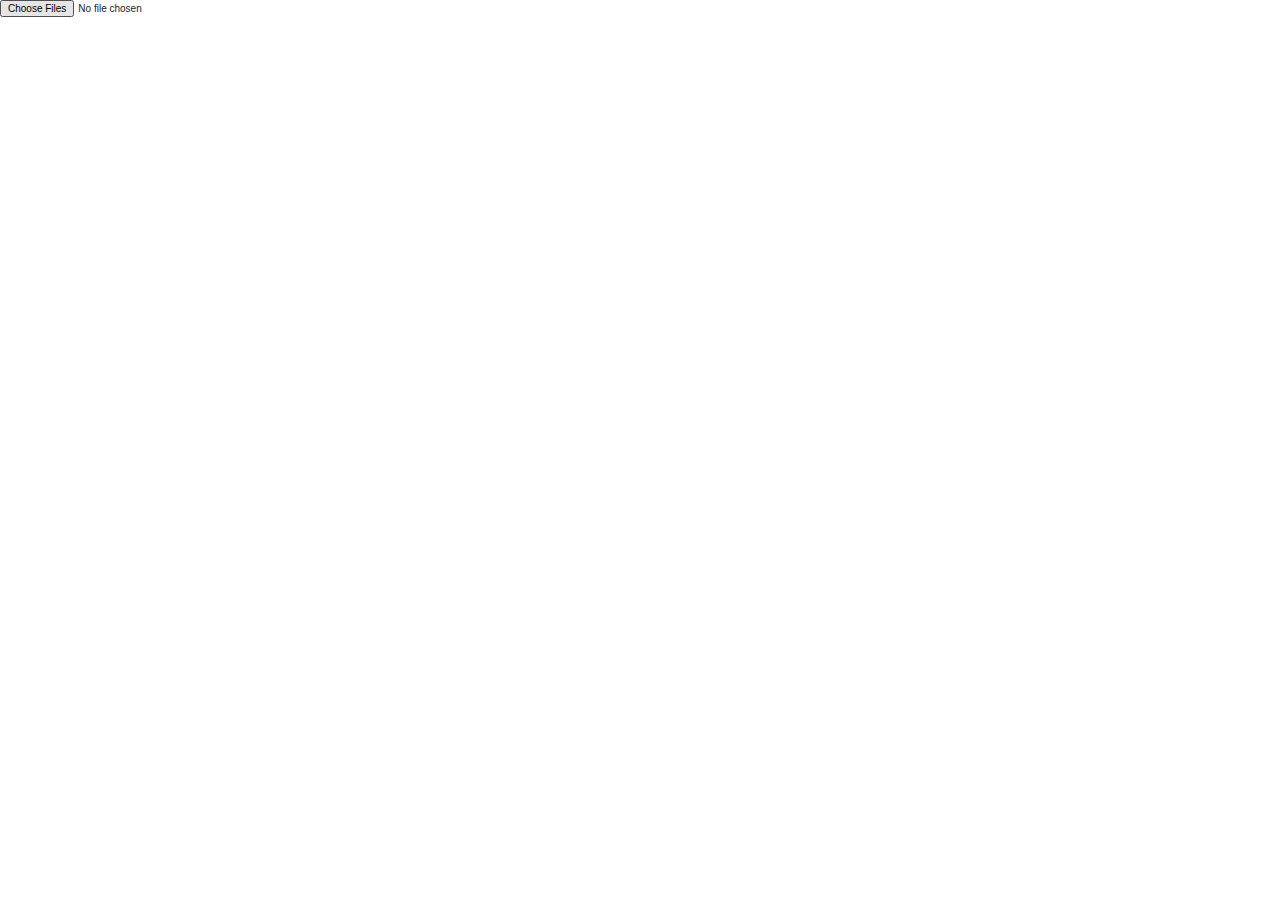
==== index.html @ 928a9beb "Changes 25-10-2015" ====
<!doctype html>
<!--[if lt IE 7]>      <html class="no-js lt-ie9 lt-ie8 lt-ie7"> <![endif]-->
<!--[if IE 7]>         <html class="no-js lt-ie9 lt-ie8"> <![endif]-->
<!--[if IE 8]>         <html class="no-js lt-ie9"> <![endif]-->
<!--[if gt IE 8]><!--> <html class="no-js" lang=""> <!--<![endif]-->
    <head>
        <meta charset="utf-8">
        <meta http-equiv="x-ua-compatible" content="ie=edge">
        <meta name="description" content="">
        <meta name="viewport" content="width=device-width, initial-scale=1">


        <title>Genome Browser Visualization</title>
        <link rel="icon" type="image/ico" href="favicon.ico"/>


        <!--=========================  CSS  =========================-->
        <link rel="stylesheet" href="css/normalize.css">
        <link rel="stylesheet" href="css/main.css">

        <link rel="stylesheet" href="css/d3_style.css">
        <!--=========================================================-->

        <!--=========================  JS  ==========================-->
        <script src="js/libs/modernizr-2.8.3.min.js"></script>
        <script src="js/libs/jquery-1.11.3.min.js"></script>
        <script src="js/libs/d3-3.5.6.min.js"></script>
        <script src="js/libs/d3-tip-0.6.7.js"></script>

        <script src="js/main.js"></script>
        <script src="js/analysis.js"></script>
        <script src="js/draw.js"></script>
        <!--=========================================================-->
    </head>


    <body>
        <!--[if lt IE 7]>
        <p class="browsehappy">You are using an <strong>outdated</strong> browser. Please
            <a href="http://browsehappy.com/">upgrade your browser</a> to improve your experience.
        </p>
        <![endif]-->


        <!--=================================================  BODY ===================================================-->

        <!-- FILE UPLOAD -->
        <input type="file" id="files" name="files[]" multiple />
        <output id="list"></output>
        <script src="js/upload-file.js"></script>

        <!-- VISUALIZATION -->
        <div id="dna"></div>
        <div id="dna2"></div>




        <!--===========================================================================================================-->


        <!-- Google Analytics: change UA-XXXXX-X to be your site's ID. -->
        <script>
            (function(b,o,i,l,e,r){b.GoogleAnalyticsObject=l;b[l]||(b[l]=
                    function(){(b[l].q=b[l].q||[]).push(arguments)});b[l].l=+new Date;
                e=o.createElement(i);r=o.getElementsByTagName(i)[0];
                e.src='https://www.google-analytics.com/analytics.js';
                r.parentNode.insertBefore(e,r)}(window,document,'script','ga'));
            ga('create','UA-XXXXX-X','auto');ga('send','pageview');
        </script>
    </body>
</html>
---- css/main.css ----
/*! HTML5 Boilerplate v4.3.0 | MIT License | http://h5bp.com/ */

/*
 * What follows is the result of much research on cross-browser styling.
 * Credit left inline and big thanks to Nicolas Gallagher, Jonathan Neal,
 * Kroc Camen, and the H5BP dev community and team.
 */

/* ==========================================================================
   Base styles: opinionated defaults
   ========================================================================== */

html,
button,
input,
select,
textarea {
    color: #222;
}

html {
    font-size: 1em;
    line-height: 1.4;
}

/*
 * Remove text-shadow in selection highlight: h5bp.com/i
 * These selection rule sets have to be separate.
 * Customize the background color to match your design.
 */

::-moz-selection {
    background: #b3d4fc;
    text-shadow: none;
}

::selection {
    background: #b3d4fc;
    text-shadow: none;
}

/*
 * A better looking default horizontal rule
 */

hr {
    display: block;
    height: 1px;
    border: 0;
    border-top: 1px solid #ccc;
    margin: 1em 0;
    padding: 0;
}

/*
 * Remove the gap between images, videos, audio and canvas and the bottom of
 * their containers: h5bp.com/i/440
 */

audio,
canvas,
img,
video {
    vertical-align: middle;
}

/*
 * Remove default fieldset styles.
 */

fieldset {
    border: 0;
    margin: 0;
    padding: 0;
}

/*
 * Allow only vertical resizing of textareas.
 */

textarea {
    resize: vertical;
}

/* ==========================================================================
   Browse Happy prompt
   ========================================================================== */

.browsehappy {
    margin: 0.2em 0;
    background: #ccc;
    color: #000;
    padding: 0.2em 0;
}

/* ==========================================================================
   Author's custom styles
   ========================================================================== */

















/* ==========================================================================
   Helper classes
   ========================================================================== */

/*
 * Image replacement
 */

.ir {
    background-color: transparent;
    border: 0;
    overflow: hidden;
    /* IE 6/7 fallback */
    *text-indent: -9999px;
}

.ir:before {
    content: "";
    display: block;
    width: 0;
    height: 150%;
}

/*
 * Hide from both screenreaders and browsers: h5bp.com/u
 */

.hidden {
    display: none !important;
    visibility: hidden;
}

/*
 * Hide only visually, but have it available for screenreaders: h5bp.com/v
 */

.visuallyhidden {
    border: 0;
    clip: rect(0 0 0 0);
    height: 1px;
    margin: -1px;
    overflow: hidden;
    padding: 0;
    position: absolute;
    width: 1px;
}

/*
 * Extends the .visuallyhidden class to allow the element to be focusable
 * when navigated to via the keyboard: h5bp.com/p
 */

.visuallyhidden.focusable:active,
.visuallyhidden.focusable:focus {
    clip: auto;
    height: auto;
    margin: 0;
    overflow: visible;
    position: static;
    width: auto;
}

/*
 * Hide visually and from screenreaders, but maintain layout
 */

.invisible {
    visibility: hidden;
}

/*
 * Clearfix: contain floats
 *
 * For modern browsers
 * 1. The space content is one way to avoid an Opera bug when the
 *    `contenteditable` attribute is included anywhere else in the document.
 *    Otherwise it causes space to appear at the top and bottom of elements
 *    that receive the `clearfix` class.
 * 2. The use of `table` rather than `block` is only necessary if using
 *    `:before` to contain the top-margins of child elements.
 */

.clearfix:before,
.clearfix:after {
    content: " "; /* 1 */
    display: table; /* 2 */
}

.clearfix:after {
    clear: both;
}

/*
 * For IE 6/7 only
 * Include this rule to trigger hasLayout and contain floats.
 */

.clearfix {
    *zoom: 1;
}

/* ==========================================================================
   EXAMPLE Media Queries for Responsive Design.
   These examples override the primary ('mobile first') styles.
   Modify as content requires.
   ========================================================================== */

@media only screen and (min-width: 35em) {
    /* Style adjustments for viewports that meet the condition */
}

@media print,
       (-o-min-device-pixel-ratio: 5/4),
       (-webkit-min-device-pixel-ratio: 1.25),
       (min-resolution: 120dpi) {
    /* Style adjustments for high resolution devices */
}

/* ==========================================================================
   Print styles.
   Inlined to avoid required HTTP connection: h5bp.com/r
   ========================================================================== */

@media print {
    * {
        background: transparent !important;
        color: #000 !important; /* Black prints faster: h5bp.com/s */
        box-shadow: none !important;
        text-shadow: none !important;
    }

    a,
    a:visited {
        text-decoration: underline;
    }

    a[href]:after {
        content: " (" attr(href) ")";
    }

    abbr[title]:after {
        content: " (" attr(title) ")";
    }

    /*
     * Don't show links for images, or javascript/internal links
     */

    .ir a:after,
    a[href^="javascript:"]:after,
    a[href^="#"]:after {
        content: "";
    }

    pre,
    blockquote {
        border: 1px solid #999;
        page-break-inside: avoid;
    }

    thead {
        display: table-header-group; /* h5bp.com/t */
    }

    tr,
    img {
        page-break-inside: avoid;
    }

    img {
        max-width: 100% !important;
    }

    @page {
        margin: 0.5cm;
    }

    p,
    h2,
    h3 {
        orphans: 3;
        widows: 3;
    }

    h2,
    h3 {
        page-break-after: avoid;
    }
}
---- css/d3_style.css ----
body {
    font: 10px sans-serif;
}

.axis path,
.axis line {
    fill: none;
    stroke: #000;
    shape-rendering: crispEdges;
}

.x.axis path {
    display: none;
}
.d3-tip {
    line-height: 1;
    font-weight: bold;
    padding: 12px;
    background: rgba(0, 0, 0, 0.8);
    color: #fff;
    border-radius: 2px;
}
.datapoint:hover{
    fill: steelblue;
}
.line {
    fill: none;
    stroke: steelblue;
    stroke-width: 1.5px;
}
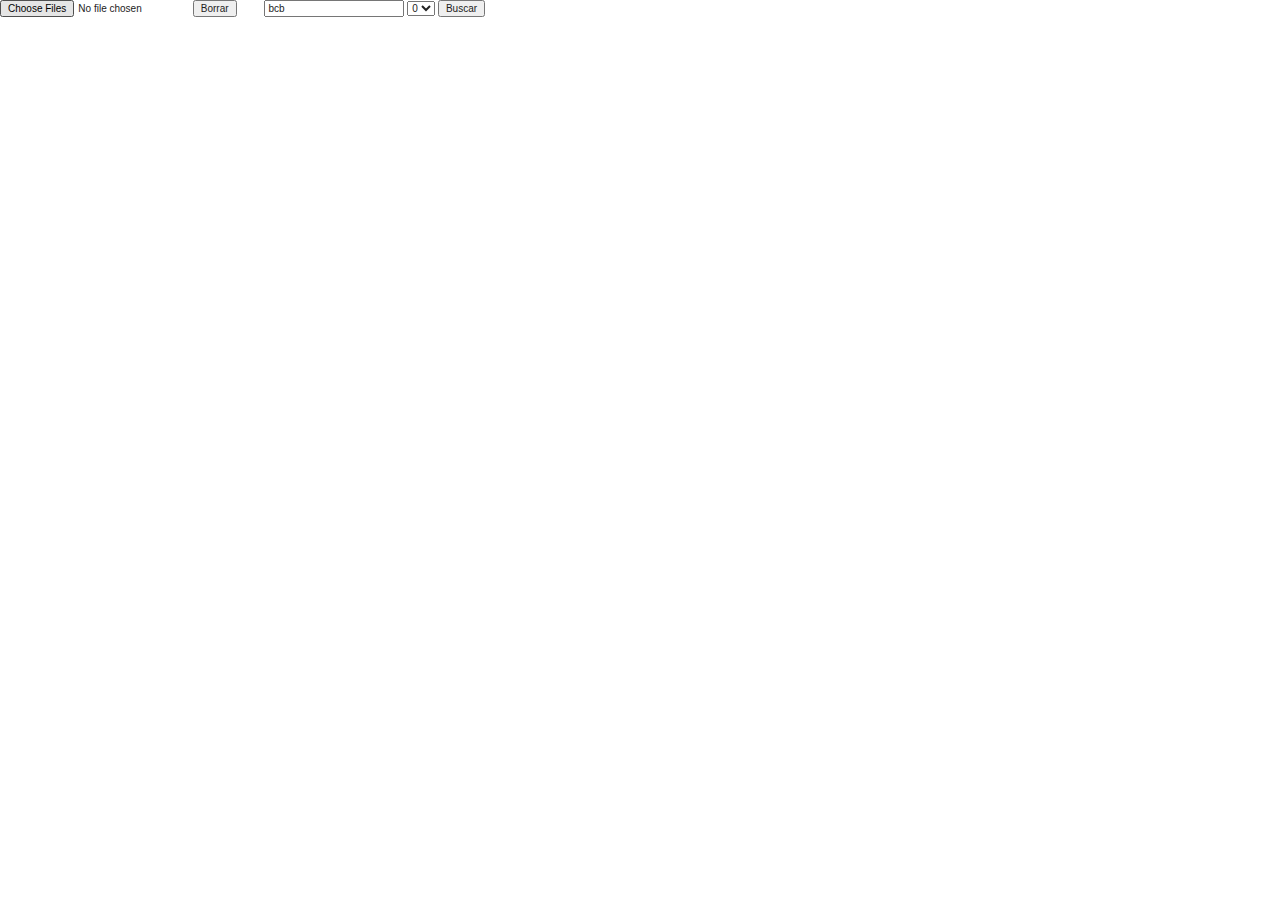
==== commit 3c626261: "Changes 12-11-2015" ====
--- a/index.html
+++ b/index.html
@@ -26,6 +26,7 @@
         <script src="js/libs/jquery-1.11.3.min.js"></script>
         <script src="js/libs/d3-3.5.6.min.js"></script>
         <script src="js/libs/d3-tip-0.6.7.js"></script>
+        <script src="js/libs/md5.min.js"></script>
 
         <script src="js/main.js"></script>
         <script src="js/analysis.js"></script>
@@ -49,6 +50,18 @@
         <output id="list"></output>
         <script src="js/upload-file.js"></script>
 
+        <button type="button" onclick="destroyAll(true)">Borrar</button>
+        &nbsp;&nbsp;&nbsp;&nbsp;&nbsp;&nbsp;&nbsp;&nbsp;
+        <input type="text" id="patternSearch" value="bcb">
+        <select id="dSearch">
+            <option value="0">0</option>
+            <option value="1">1</option>
+            <option value="2">2</option>
+            <option value="3">3</option>
+        </select>
+        <button type="button" onclick="seachPoints()">Buscar</button>
+
+
         <!-- VISUALIZATION -->
         <div id="dna"></div>
         <div id="dna2"></div>
@@ -60,13 +73,13 @@
 
 
         <!-- Google Analytics: change UA-XXXXX-X to be your site's ID. -->
-        <script>
+        <!--script>
             (function(b,o,i,l,e,r){b.GoogleAnalyticsObject=l;b[l]||(b[l]=
                     function(){(b[l].q=b[l].q||[]).push(arguments)});b[l].l=+new Date;
                 e=o.createElement(i);r=o.getElementsByTagName(i)[0];
                 e.src='https://www.google-analytics.com/analytics.js';
                 r.parentNode.insertBefore(e,r)}(window,document,'script','ga'));
             ga('create','UA-XXXXX-X','auto');ga('send','pageview');
-        </script>
+        </script-->
     </body>
 </html>
--- a/css/d3_style.css
+++ b/css/d3_style.css
@@ -12,7 +12,6 @@
 }
 
 .x.axis path {
-    display: none;
 }
 .d3-tip {
     line-height: 1;
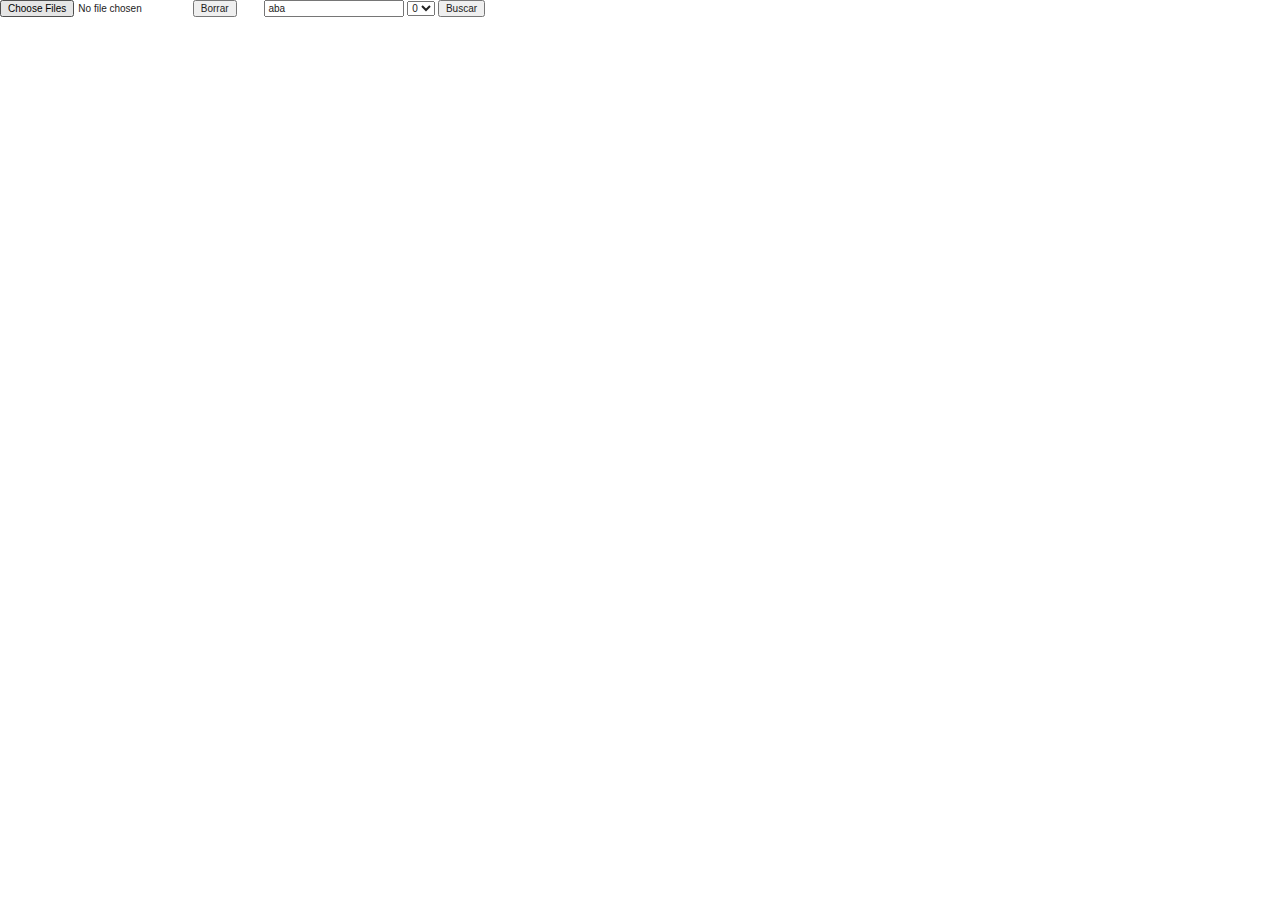
==== commit 4a2b9c3a: "First version that works!" ====
--- a/index.html
+++ b/index.html
@@ -26,10 +26,10 @@
         <script src="js/libs/jquery-1.11.3.min.js"></script>
         <script src="js/libs/d3-3.5.6.min.js"></script>
         <script src="js/libs/d3-tip-0.6.7.js"></script>
-        <script src="js/libs/md5.min.js"></script>
+        <script src="js/libs/md5.js"></script>
 
         <script src="js/main.js"></script>
-        <script src="js/analysis.js"></script>
+        <script src="js/server.js"></script>
         <script src="js/draw.js"></script>
         <!--=========================================================-->
     </head>
@@ -52,19 +52,19 @@
 
         <button type="button" onclick="destroyAll(true)">Borrar</button>
         &nbsp;&nbsp;&nbsp;&nbsp;&nbsp;&nbsp;&nbsp;&nbsp;
-        <input type="text" id="patternSearch" value="bcb">
+        <input type="text" id="patternSearch" value="aba">
         <select id="dSearch">
             <option value="0">0</option>
             <option value="1">1</option>
             <option value="2">2</option>
             <option value="3">3</option>
         </select>
-        <button type="button" onclick="seachPoints()">Buscar</button>
+        <button type="button" onclick="searchPoints()">Buscar</button>
 
 
         <!-- VISUALIZATION -->
-        <div id="dna"></div>
-        <div id="dna2"></div>
+        <div id="lineSeq"></div>
+        <div id="lineSeq2"></div>
 
 
 
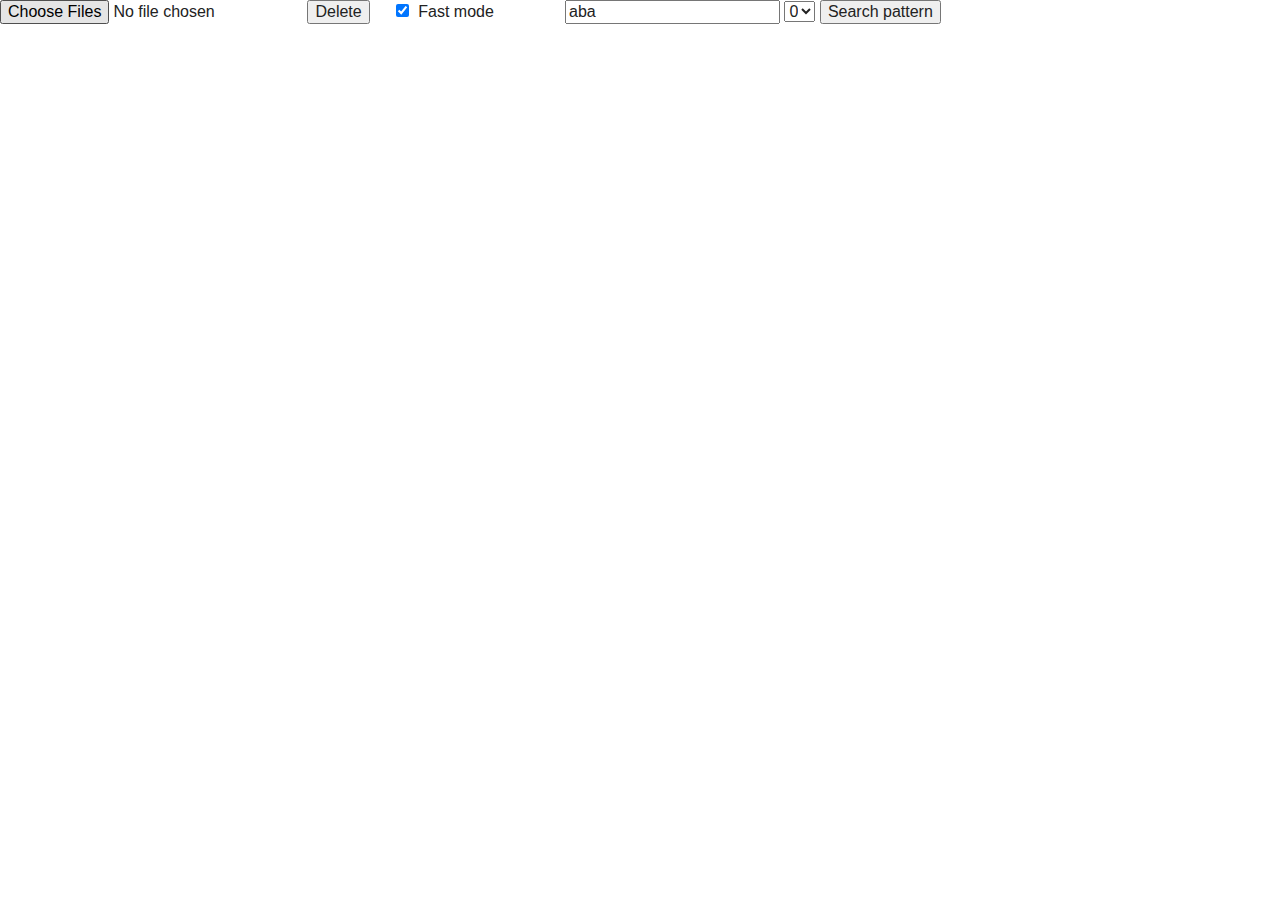
==== commit 5920e467: "Update project..." ====
--- a/index.html
+++ b/index.html
@@ -18,7 +18,7 @@
         <link rel="stylesheet" href="css/normalize.css">
         <link rel="stylesheet" href="css/main.css">
 
-        <link rel="stylesheet" href="css/d3_style.css">
+        <link rel="stylesheet" href="css/d3_styles.css">
         <!--=========================================================-->
 
         <!--=========================  JS  ==========================-->
@@ -50,8 +50,12 @@
         <output id="list"></output>
         <script src="js/upload-file.js"></script>
 
-        <button type="button" onclick="destroyAll(true)">Borrar</button>
-        &nbsp;&nbsp;&nbsp;&nbsp;&nbsp;&nbsp;&nbsp;&nbsp;
+        <button type="button" onclick="destroyAll(true)">Delete</button>
+        &nbsp;&nbsp;&nbsp;&nbsp;
+        <input type="checkbox" id="fastMode" checked>&nbsp;&nbsp;Fast mode
+        &nbsp;&nbsp;&nbsp;&nbsp;
+        &nbsp;&nbsp;&nbsp;&nbsp;
+        &nbsp;&nbsp;&nbsp;&nbsp;
         <input type="text" id="patternSearch" value="aba">
         <select id="dSearch">
             <option value="0">0</option>
@@ -59,12 +63,13 @@
             <option value="2">2</option>
             <option value="3">3</option>
         </select>
-        <button type="button" onclick="searchPoints()">Buscar</button>
+        <button type="button" onclick="searchPoints()">Search pattern</button>
 
 
         <!-- VISUALIZATION -->
         <div id="lineSeq"></div>
         <div id="lineSeq2"></div>
+        <div id="lineSeq3"></div>
 
 
 
--- a/css/d3_styles.css
+++ b/css/d3_styles.css
@@ -0,0 +1,152 @@
+
+
+
+
+
+/*--------------------------------------------*/
+/*           DATALINE 1                       */
+/*--------------------------------------------*/
+
+/* X AXIS */
+.dl1.axis.x path,
+.dl1.axis.x line {
+    fill: none;
+    stroke: #000;
+    shape-rendering: crispEdges;
+}
+.dl1.axis.x text {
+    font-family: sans-serif;
+    font-size: 11px;
+}
+
+/* Y AXIS */
+.dl1.axis.y path,
+.dl1.axis.y line {
+    fill: none;
+    stroke: #000;
+    shape-rendering: crispEdges;
+}
+.dl1.axis.y text {
+    font-family: sans-serif;
+    font-size: 11px;
+}
+
+/* SCALE TEXT */
+.dl1.scale {
+    font-family: sans-serif;
+    font-size: 13px;
+}
+
+/* LINE */
+.dl1.line {
+    fill: none;
+    stroke: steelblue;
+    stroke-width: 1px;
+}
+
+/* POINTS */
+.dl1.point {
+    r:3px;
+    fill:white;
+    stroke:darkred;
+    stroke-width:1.5px;
+}
+.dl1.point:hover {
+    fill: steelblue;
+}
+.dl1.point-tip {
+    line-height: 1;
+    font-weight: bold;
+    padding: 12px;
+    background: rgba(0, 0, 0, 0.8);
+    color: #fff;
+    border-radius: 2px;
+    font-size: 11px;
+}
+
+
+/*--------------------------------------------*/
+/*           DATALINE 2                      */
+/*--------------------------------------------*/
+
+/* X AXIS */
+.dl2.axis.x path,
+.dl2.axis.x line {
+    fill: none;
+    stroke: #000;
+    shape-rendering: crispEdges;
+}
+.dl2.axis.x text {
+    font-family: sans-serif;
+    font-size: 11px;
+}
+
+/* Y AXIS */
+.dl2.axis.y path,
+.dl2.axis.y line {
+    fill: none;
+    stroke: #000;
+    shape-rendering: crispEdges;
+}
+.dl2.axis.y text {
+    font-family: sans-serif;
+    font-size: 11px;
+}
+
+/* SCALE TEXT */
+.dl2.scale {
+    font-family: sans-serif;
+    font-size: 13px;
+}
+
+/* LINE */
+.dl2.line {
+    fill: none;
+    stroke: steelblue;
+    stroke-width: 1px;
+}
+.dl2.line.hl {
+    fill: none;
+    stroke: darkred;
+    stroke-width: 2px;
+}
+
+
+/*--------------------------------------------*/
+/*           DATALINE 3                      */
+/*--------------------------------------------*/
+.dl3.rect {
+    fill: none;
+}
+
+
+/*
+    Tipos de anotaciones:
+    - gene
+    - transcript
+    - exon
+    - CDS
+    - five_prime_UTR
+    - three_prime_UTR
+    - biological_region
+ */
+.dl3.line.gene {
+    fill: none;
+    stroke: grey;
+    stroke-opacity:1;
+    stroke-width: 1px;
+}
+
+.dl3.line.exon {
+    fill: none;
+    stroke: grey;
+    stroke-opacity:1;
+    stroke-width: 5px;
+}
+
+.dl3.line {
+    fill: none;
+    stroke: darkred;
+    stroke-opacity:0;
+    stroke-width: 2px;
+}
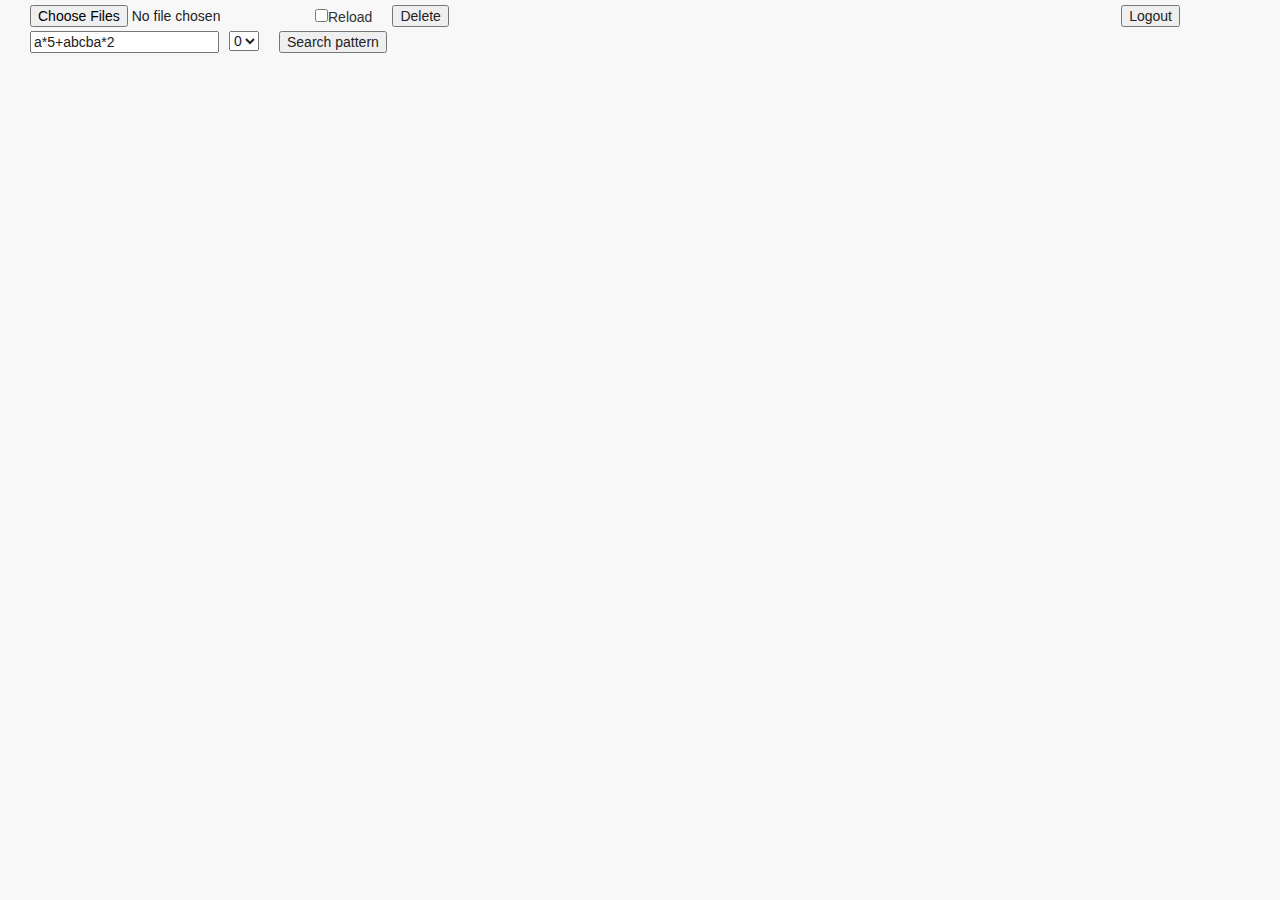
==== commit 1ad4f842: "Update project: merge all" ====
--- a/index.html
+++ b/index.html
@@ -1,69 +1,133 @@
-<!doctype html>
-<!--[if lt IE 7]>      <html class="no-js lt-ie9 lt-ie8 lt-ie7"> <![endif]-->
-<!--[if IE 7]>         <html class="no-js lt-ie9 lt-ie8"> <![endif]-->
-<!--[if IE 8]>         <html class="no-js lt-ie9"> <![endif]-->
-<!--[if gt IE 8]><!--> <html class="no-js" lang=""> <!--<![endif]-->
-    <head>
-        <meta charset="utf-8">
-        <meta http-equiv="x-ua-compatible" content="ie=edge">
-        <meta name="description" content="">
-        <meta name="viewport" content="width=device-width, initial-scale=1">
-
-
-        <title>Genome Browser Visualization</title>
-        <link rel="icon" type="image/ico" href="favicon.ico"/>
-
-
-        <!--=========================  CSS  =========================-->
-        <link rel="stylesheet" href="css/normalize.css">
-        <link rel="stylesheet" href="css/main.css">
-
-        <link rel="stylesheet" href="css/d3_styles.css">
-        <!--=========================================================-->
-
-        <!--=========================  JS  ==========================-->
-        <script src="js/libs/modernizr-2.8.3.min.js"></script>
-        <script src="js/libs/jquery-1.11.3.min.js"></script>
-        <script src="js/libs/d3-3.5.6.min.js"></script>
-        <script src="js/libs/d3-tip-0.6.7.js"></script>
-        <script src="js/libs/md5.js"></script>
-
-        <script src="js/main.js"></script>
-        <script src="js/server.js"></script>
-        <script src="js/draw.js"></script>
-        <!--=========================================================-->
-    </head>
-
-
-    <body>
-        <!--[if lt IE 7]>
-        <p class="browsehappy">You are using an <strong>outdated</strong> browser. Please
-            <a href="http://browsehappy.com/">upgrade your browser</a> to improve your experience.
-        </p>
-        <![endif]-->
-
-
-        <!--=================================================  BODY ===================================================-->
-
-        <!-- FILE UPLOAD -->
-        <input type="file" id="files" name="files[]" multiple />
-        <output id="list"></output>
-        <script src="js/upload-file.js"></script>
-
-        <button type="button" onclick="destroyAll(true)">Delete</button>
-        &nbsp;&nbsp;&nbsp;&nbsp;
-        <input type="checkbox" id="fastMode" checked>&nbsp;&nbsp;Fast mode
-        &nbsp;&nbsp;&nbsp;&nbsp;
-        &nbsp;&nbsp;&nbsp;&nbsp;
-        &nbsp;&nbsp;&nbsp;&nbsp;
-        <input type="text" id="patternSearch" value="aba">
-        <select id="dSearch">
-            <option value="0">0</option>
-            <option value="1">1</option>
-            <option value="2">2</option>
-            <option value="3">3</option>
-        </select>
-        <button type="button" onclick="searchPoints()">Search pattern</button>
+
+<!DOCTYPE html>
+<html lang="en">
+<head>
+    <meta charset="utf-8">
+    <meta http-equiv="X-UA-Compatible" content="IE=edge">
+    <meta name="viewport" content="width=device-width, initial-scale=1">
+    <!-- The above 3 meta tags *must* come first in the head; any other head content must come *after* these tags -->
+    <meta name="description" content="">
+    <meta name="author" content="">
+    <link rel="icon" href="favicon.ico">
+
+    <title>Genome Browser Visualization</title>
+
+    <!-- HTML5 shim and Respond.js for IE8 support of HTML5 elements and media queries -->
+    <!--[if lt IE 9]>
+    <script src="https://oss.maxcdn.com/html5shiv/3.7.2/html5shiv.min.js"></script>
+    <script src="https://oss.maxcdn.com/respond/1.4.2/respond.min.js"></script>
+    <![endif]-->
+
+    <!--=========================  CSS  =========================-->
+    <!-- Bootstrap core CSS -->
+    <link rel="stylesheet" href="css/libs/bootstrap.min.css">
+    <link rel="stylesheet" href="css/libs/normalize.css">
+    <link rel="stylesheet" href="css/libs/main.css">
+
+    <link rel="stylesheet" href="css/d3_styles.css">
+    <!--=========================================================-->
+
+    <!--=========================  JS  ==========================-->
+    <script src="js/libs/modernizr-2.8.3.min.js"></script>
+    <script src="js/libs/jquery-1.11.3.min.js"></script>
+    <script src="js/libs/d3-3.5.6.min.js"></script>
+    <script src="js/libs/d3-tip-0.6.7.js"></script>
+    <script src="js/libs/md5.js"></script>
+
+    <script src="js/main.js"></script>
+    <script src="js/server.js"></script>
+    <script src="js/draw.js"></script>
+    <!--=========================================================-->
+</head>
+
+<body>
+    <!--[if lt IE 7]>
+    <p class="browsehappy">
+        You are using an <strong>outdated</strong> browser. Please
+        <a href="http://browsehappy.com/">upgrade your browser</a> to improve your experience.
+    </p>
+    <![endif]-->
+
+
+    <!-- START VIEW -->
+    <div class="container start-view">
+        <div class="row">
+            <div class="col-md-4 col-md-offset-4">
+                <div class="login-panel panel panel-default">
+                    <div class="panel-heading">
+                        <h3 class="panel-title">Please Sign In</h3>
+                    </div>
+                    <div class="panel-body">
+                        <form role="form">
+                            <fieldset>
+                                <div class="form-group">
+                                    <input class="form-control" id="username" placeholder="Username" name="username" autofocus>
+                                </div>
+                                <div class="form-group">
+                                    <input class="form-control" id="password" placeholder="Password" name="password" type="password" value="">
+                                </div>
+                                <a href="#" id="btLogin" class="btn btn-lg btn-success btn-block">Login</a>
+                            </fieldset>
+                        </form>
+                    </div>
+                </div>
+            </div>
+        </div>
+    </div>
+
+
+
+    <!-- CORE VIEW -->
+    <div class="core-view" style="display:none">
+
+        <!-- FILE UPLOAD and SEARCH -->
+        <div style="float:left;">
+            <!-- FILE UPLOAD -->
+            <div style="margin-top:5px;">
+                <div style="float:left;margin-left: 30px;margin-right:10px;">
+                    <input type="file" id="files" name="files[]" multiple style="float:left"/>
+                    <!--output id="list"></output-->
+                    <script src="js/upload-file.js"></script>
+                </div>
+                <div style="float:left;margin-left:10px;margin-right:10px;">
+                    <input type="checkbox" id="reload">Reload<br>
+                </div>
+                <div style="float:left;margin-left:10px;margin-right:10px;">
+                    <button type="button" style="float:left" onclick="destroyAll(true)">Delete</button>
+                </div>
+            </div>
+
+            <!-- SEARCH -->
+            <div>
+
+                <!--div style="float:left;margin-top:4px;margin-left:30px;margin-right:20px;">
+                    <button type="button"id="btConfigParams">Params</button>
+                </div-->
+
+                <div style="float:left;margin-top:4px;margin-left:30px;margin-right:5px;">
+                    <input type="text" id="patternSearch">
+                </div>
+                <div style="float:left;margin-top:4px;margin-left:5px;margin-right:10px;">
+                    <select id="dSearch">
+                        <option value="0" selected="selected">0</option>
+                        <option value="1">1</option>
+                        <option value="2">2</option>
+                        <option value="3">3</option>
+                    </select>
+                </div>
+                <div style="float:left;margin-top:4px;margin-left:10px;margin-right:10px;">
+                    <button type="button" onclick="searchPattern()">Search pattern</button>
+                </div>
+            </div>
+        </div>
+
+        <!-- CHROMOSOME ICONS -->
+        <div style="float:left;margin-left:20px;" id="imagesChromosomes"></div>
+
+        <!-- LOGOUT -->
+        <div style="float:right;margin-left:10px;margin-right:100px;margin-top:5px;;">
+            <button type="button" id="btLogout">Logout</button>
+        </div>
 
 
         <!-- VISUALIZATION -->
@@ -71,20 +135,160 @@
         <div id="lineSeq2"></div>
         <div id="lineSeq3"></div>
 
-
-
-
-        <!--===========================================================================================================-->
-
-
-        <!-- Google Analytics: change UA-XXXXX-X to be your site's ID. -->
-        <!--script>
-            (function(b,o,i,l,e,r){b.GoogleAnalyticsObject=l;b[l]||(b[l]=
-                    function(){(b[l].q=b[l].q||[]).push(arguments)});b[l].l=+new Date;
-                e=o.createElement(i);r=o.getElementsByTagName(i)[0];
-                e.src='https://www.google-analytics.com/analytics.js';
-                r.parentNode.insertBefore(e,r)}(window,document,'script','ga'));
-            ga('create','UA-XXXXX-X','auto');ga('send','pageview');
-        </script-->
-    </body>
+    </div>
+
+
+
+    <!-- IMAGE OF "LOADING..." -->
+    <div class="div-loading" id="divLoading" style="display:none">
+        <img class="div-loading-image" src="images/loading.gif"/>
+    </div>
+
+
+    <!-- Modal -->
+    <div class="modal fade" id="modalConfigParams" tabindex="-1" role="dialog">
+        <div class="modal-dialog">
+            <div class="modal-content">
+
+                <!-- Modal: header -->
+                <div class="modal-header">
+                    <button type="button" class="close" data-dismiss="modal">&times;</button>
+                    <h3 class="modal-title">Modify parameters of preprocess</h3>
+                </div>
+
+                <!-- Modal: body -->
+                <div class="modal-body">
+                    <div class="row">
+                        <div class="col-sm-7 col-sm-offset-1">
+                            <label class="control-label" for="paramWS">Window size</label>
+                        </div>
+                        <div class="col-sm-3">
+                            <input class="form-control" type="text" id="paramWS">
+                        </div>
+                    </div>
+                    <div class="row" style="padding-top:10px;">
+                        <div class="col-sm-7 col-sm-offset-1">
+                            <label class="control-label" for="paramNB">Number of bins</label>
+                        </div>
+                        <div class="col-sm-3">
+                            <input class="form-control" type="text" id="paramNB">
+                        </div>
+                    </div>
+                    <div class="row" style="padding-top:10px;">
+                        <div class="col-sm-7 col-sm-offset-1">
+                            <label class="control-label" for="paramMaxSize">Maximum number of normalized data</label>
+                        </div>
+                        <div class="col-sm-3">
+                            <input class="form-control" type="text" id="paramMaxSize">
+                        </div>
+                    </div>
+                </div>
+
+                <!-- Modal: footer -->
+                <div class="modal-footer">
+                    <button type="button" class="btn btn-default" data-dismiss="modal">Close</button>
+                    <button type="button" id="btConfigParamsSave" class="btn btn-primary">Save changes</button>
+                </div>
+
+            </div>
+        </div>
+    </div>
+
+
+
+    <!-- Bootstrap core JavaScript
+    ================================================== -->
+    <!-- Placed at the end of the document so the pages load faster -->
+    <!--script src="https://ajax.googleapis.com/ajax/libs/jquery/1.11.3/jquery.min.js"></script-->
+    <script src="js/libs/bootstrap.min.js"></script>
+
+
+
+    <script>
+
+        // This part of the code is executed automatically when the page is ready
+        $(window).ready(function()
+        {
+
+            // CHANGE PARAMS (WITH RELOAD)
+            ////////////////////////////////////////////
+            reloadParams(false);
+
+            $('#reload').change(function()
+            {
+                if($(this).is(":checked"))
+                {
+                    reloadParams(false);
+                    $('#modalConfigParams').modal();
+                }
+            });
+
+            $('#btConfigParamsSave').click(function()
+            {
+                reloadParams(true);
+            });
+
+            function reloadParams(saveParams)
+            {
+                var IParamWS        = $('#paramWS');
+                var IParamNB        = $('#paramNB');
+                var IParamMaxSize   = $('#paramMaxSize');
+
+                if(saveParams)
+                {
+                    GVB_GLOBAL.ws       = IParamWS.val();
+                    GVB_GLOBAL.nb       = IParamNB.val();
+                    GVB_GLOBAL.maxSize  = IParamMaxSize.val();
+                }
+
+                IParamWS.val(GVB_GLOBAL.ws);
+                IParamNB.val(GVB_GLOBAL.nb);
+                IParamMaxSize.val(GVB_GLOBAL.maxSize);
+
+                $('#modalConfigParams').modal('hide');
+            }
+
+
+            // LOGIN and LOGOUT
+            ////////////////////////////////////////////
+            $('#btLogin').click(function()
+            {
+                var username = $('#username').val();
+                var password = $('#password').val();
+
+                if(Server.connect(true, username, password, "divLoading"))
+                {
+                    $('.start-view').hide();
+                    $('.core-view').show();
+                }
+                else
+                {
+                    alert("The user or password is incorrect");
+                }
+
+                return false;
+            });
+
+            $('#btLogout').click(function()
+            {
+                $('.core-view').hide();
+                $('.start-view').show();
+
+                return false;
+            });
+
+
+            // TESTING (TODO: remove this)
+            ////////////////////////////////////////////////
+                //$('#patternSearch').val("aaaaabcba");
+                $('#patternSearch').val("a*5+abcba*2");
+                //$('#patternSearch').val("a*5+abcba"); // esta es la buena con enrichment
+                $('#username').val("jpiriz");
+                $('#password').val("alguna");
+                $('#btLogin').click();
+            ////////////////////////////////////////////////
+
+        });
+    </script>
+</body>
 </html>
--- a/css/libs/main.css
+++ b/css/libs/main.css
@@ -0,0 +1,305 @@
+/*! HTML5 Boilerplate v4.3.0 | MIT License | http://h5bp.com/ */
+
+/*
+ * What follows is the result of much research on cross-browser styling.
+ * Credit left inline and big thanks to Nicolas Gallagher, Jonathan Neal,
+ * Kroc Camen, and the H5BP dev community and team.
+ */
+
+/* ==========================================================================
+   Base styles: opinionated defaults
+   ========================================================================== */
+
+html,
+button,
+input,
+select,
+textarea {
+    color: #222;
+}
+
+html {
+    font-size: 1em;
+    line-height: 1.4;
+}
+
+/*
+ * Remove text-shadow in selection highlight: h5bp.com/i
+ * These selection rule sets have to be separate.
+ * Customize the background color to match your design.
+ */
+
+::-moz-selection {
+    background: #b3d4fc;
+    text-shadow: none;
+}
+
+::selection {
+    background: #b3d4fc;
+    text-shadow: none;
+}
+
+/*
+ * A better looking default horizontal rule
+ */
+
+hr {
+    display: block;
+    height: 1px;
+    border: 0;
+    border-top: 1px solid #ccc;
+    margin: 1em 0;
+    padding: 0;
+}
+
+/*
+ * Remove the gap between images, videos, audio and canvas and the bottom of
+ * their containers: h5bp.com/i/440
+ */
+
+audio,
+canvas,
+img,
+video {
+    vertical-align: middle;
+}
+
+/*
+ * Remove default fieldset styles.
+ */
+
+fieldset {
+    border: 0;
+    margin: 0;
+    padding: 0;
+}
+
+/*
+ * Allow only vertical resizing of textareas.
+ */
+
+textarea {
+    resize: vertical;
+}
+
+/* ==========================================================================
+   Browse Happy prompt
+   ========================================================================== */
+
+.browsehappy {
+    margin: 0.2em 0;
+    background: #ccc;
+    color: #000;
+    padding: 0.2em 0;
+}
+
+/* ==========================================================================
+   Author's custom styles
+   ========================================================================== */
+
+
+
+
+
+
+
+
+
+
+
+
+
+
+
+
+
+/* ==========================================================================
+   Helper classes
+   ========================================================================== */
+
+/*
+ * Image replacement
+ */
+
+.ir {
+    background-color: transparent;
+    border: 0;
+    overflow: hidden;
+    /* IE 6/7 fallback */
+    *text-indent: -9999px;
+}
+
+.ir:before {
+    content: "";
+    display: block;
+    width: 0;
+    height: 150%;
+}
+
+/*
+ * Hide from both screenreaders and browsers: h5bp.com/u
+ */
+
+.hidden {
+    display: none !important;
+    visibility: hidden;
+}
+
+/*
+ * Hide only visually, but have it available for screenreaders: h5bp.com/v
+ */
+
+.visuallyhidden {
+    border: 0;
+    clip: rect(0 0 0 0);
+    height: 1px;
+    margin: -1px;
+    overflow: hidden;
+    padding: 0;
+    position: absolute;
+    width: 1px;
+}
+
+/*
+ * Extends the .visuallyhidden class to allow the element to be focusable
+ * when navigated to via the keyboard: h5bp.com/p
+ */
+
+.visuallyhidden.focusable:active,
+.visuallyhidden.focusable:focus {
+    clip: auto;
+    height: auto;
+    margin: 0;
+    overflow: visible;
+    position: static;
+    width: auto;
+}
+
+/*
+ * Hide visually and from screenreaders, but maintain layout
+ */
+
+.invisible {
+    visibility: hidden;
+}
+
+/*
+ * Clearfix: contain floats
+ *
+ * For modern browsers
+ * 1. The space content is one way to avoid an Opera bug when the
+ *    `contenteditable` attribute is included anywhere else in the document.
+ *    Otherwise it causes space to appear at the top and bottom of elements
+ *    that receive the `clearfix` class.
+ * 2. The use of `table` rather than `block` is only necessary if using
+ *    `:before` to contain the top-margins of child elements.
+ */
+
+.clearfix:before,
+.clearfix:after {
+    content: " "; /* 1 */
+    display: table; /* 2 */
+}
+
+.clearfix:after {
+    clear: both;
+}
+
+/*
+ * For IE 6/7 only
+ * Include this rule to trigger hasLayout and contain floats.
+ */
+
+.clearfix {
+    *zoom: 1;
+}
+
+/* ==========================================================================
+   EXAMPLE Media Queries for Responsive Design.
+   These examples override the primary ('mobile first') styles.
+   Modify as content requires.
+   ========================================================================== */
+
+@media only screen and (min-width: 35em) {
+    /* Style adjustments for viewports that meet the condition */
+}
+
+@media print,
+       (-o-min-device-pixel-ratio: 5/4),
+       (-webkit-min-device-pixel-ratio: 1.25),
+       (min-resolution: 120dpi) {
+    /* Style adjustments for high resolution devices */
+}
+
+/* ==========================================================================
+   Print styles.
+   Inlined to avoid required HTTP connection: h5bp.com/r
+   ========================================================================== */
+
+@media print {
+    * {
+        background: transparent !important;
+        color: #000 !important; /* Black prints faster: h5bp.com/s */
+        box-shadow: none !important;
+        text-shadow: none !important;
+    }
+
+    a,
+    a:visited {
+        text-decoration: underline;
+    }
+
+    a[href]:after {
+        content: " (" attr(href) ")";
+    }
+
+    abbr[title]:after {
+        content: " (" attr(title) ")";
+    }
+
+    /*
+     * Don't show links for images, or javascript/internal links
+     */
+
+    .ir a:after,
+    a[href^="javascript:"]:after,
+    a[href^="#"]:after {
+        content: "";
+    }
+
+    pre,
+    blockquote {
+        border: 1px solid #999;
+        page-break-inside: avoid;
+    }
+
+    thead {
+        display: table-header-group; /* h5bp.com/t */
+    }
+
+    tr,
+    img {
+        page-break-inside: avoid;
+    }
+
+    img {
+        max-width: 100% !important;
+    }
+
+    @page {
+        margin: 0.5cm;
+    }
+
+    p,
+    h2,
+    h3 {
+        orphans: 3;
+        widows: 3;
+    }
+
+    h2,
+    h3 {
+        page-break-after: avoid;
+    }
+}
+
--- a/css/d3_styles.css
+++ b/css/d3_styles.css
@@ -1,5 +1,33 @@
 
 
+body {
+    background-color: #f8f8f8;
+}
+.login-panel {
+    margin-top: 25%;
+}
+.div-loading
+{
+    z-index: 1000;
+    padding: 75px;
+    position: absolute;
+    top: 0;
+    left: 0;
+    background-color:rgba(130,130,130,0.8) ;
+    width: 100%;
+    height: 100%;
+    overflow:auto;
+}
+.div-loading-image
+{
+    position:     absolute;
+    top:          50%;
+    left:         50%;
+    width:        300px;
+    height:       300px;
+    margin-left: -150px;
+    margin-top:  -150px;
+}
 
 
 
@@ -49,20 +77,29 @@
     r:3px;
     fill:white;
     stroke:darkred;
-    stroke-width:1.5px;
+    stroke-width:2px;
+}
+.dl1.point.pressed {
+    fill:steelblue;
 }
 .dl1.point:hover {
     fill: steelblue;
 }
 .dl1.point-tip {
     line-height: 1;
-    font-weight: bold;
-    padding: 12px;
-    background: rgba(0, 0, 0, 0.8);
-    color: #fff;
+    padding: 3px;
+    background: rgba(200, 200, 200, 0.8);
     border-radius: 2px;
-    font-size: 11px;
-}
+    font-size: 10px;
+    text-align: center;
+}
+.dl1.search-label{
+    fill: darkred;
+    font-family: sans-serif;
+    font-size: 11px;
+
+}
+
 
 
 /*--------------------------------------------*/
@@ -112,41 +149,99 @@
 }
 
 
+
+
+/* ---------------------- NUEVO ---------------------- */
+
+
+/* ONTOLOGY TERMS */
+.dl1.goterm {
+    font-family: sans-serif;
+    fill: darkred;
+}
+
+.dl1.goterm-tip{
+    font-family: sans-serif;
+    font-size: 10px;
+    color: black;
+    fill-opacity: .8;
+    background: #FEE;
+    border: 1px;
+    border-radius: 3px;
+    padding: 2px;
+    text-align: center;
+}
+
+
+
+/* GENE ANNOTATIONS */
+.dl2.annotation{
+    fill: #BFB;
+    fill-opacity: 1;
+}
+
+.dl2.annotation.label{
+    fill: black;
+    font-family: sans-serif;
+    font-size: 11px;
+}
+
+.dl2.annotation.arrow{
+    fill: #9F9;
+    fill-opacity: 1;
+}
+
+.tooltip {
+    background: #eee;
+    box-shadow: 0 0 5px #999999;
+    color: #333;
+    display: none;
+    font-size: 11px;
+    left: 10px;
+    padding: 0px;
+    position: absolute;
+    text-align: center;
+    top: 10px;
+    width: 80px;
+}
+
+.dl2.line.bracket{
+    fill: none;
+    stroke: black;
+}
+
+
+
 /*--------------------------------------------*/
 /*           DATALINE 3                      */
 /*--------------------------------------------*/
-.dl3.rect {
-    fill: none;
-}
-
-
-/*
-    Tipos de anotaciones:
-    - gene
-    - transcript
-    - exon
-    - CDS
-    - five_prime_UTR
-    - three_prime_UTR
-    - biological_region
- */
-.dl3.line.gene {
-    fill: none;
-    stroke: grey;
-    stroke-opacity:1;
-    stroke-width: 1px;
-}
-
-.dl3.line.exon {
-    fill: none;
-    stroke: grey;
-    stroke-opacity:1;
-    stroke-width: 5px;
-}
-
-.dl3.line {
-    fill: none;
-    stroke: darkred;
-    stroke-opacity:0;
-    stroke-width: 2px;
-}
+
+/* NUCLEOTIDE TEXT */
+.dl3.text {
+    font-family: "Courier New", "Courier", "Lucida Sans Typewriter";
+    font-size: 12px;
+}
+
+.dl3.consensus {
+    font-family: "Courier New", "Courier", "Lucida Sans Typewriter";
+    font-size: 12px;
+}
+
+/* SCALE TEXT */
+.dl3.scale {
+    font-family: sans-serif;
+    font-size: 13px;
+}
+
+.dl3.bracket{
+    fill: none;
+    stroke: black;
+}
+
+.dl3.axis.y.text {
+    font-family: sans-serif;
+    font-size: 9px;
+}
+
+
+/*------------------------------------------------------*/
